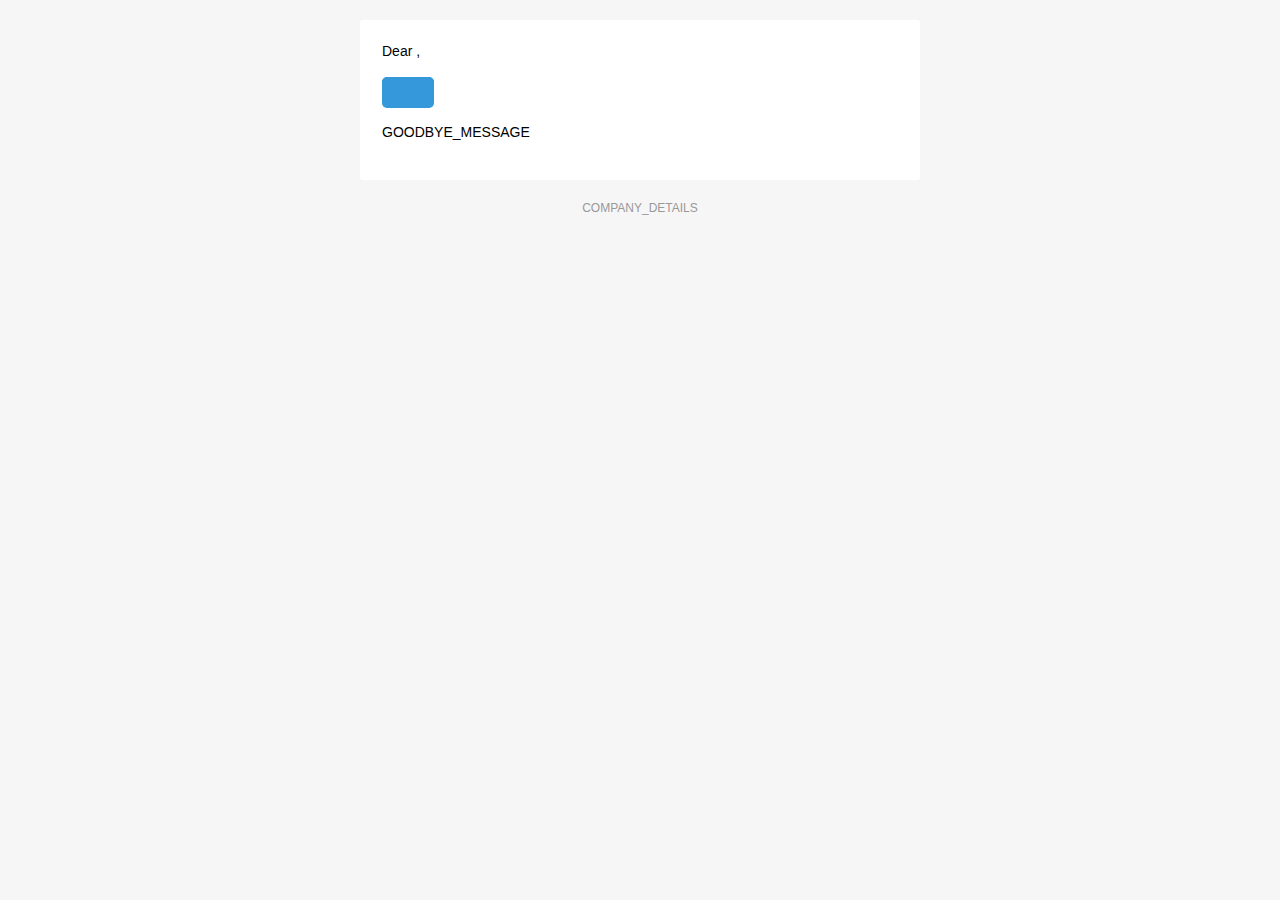
==== src/main/resources/templates/mail/created-trello-card-mail.html @ ec01fbcb "Master" ====
<!doctype html>
<html xmlns="http://www.w3.org/1999/xhtml" xmlns:th="http://www.thymeleaf.org">
<head>
    <meta name="viewport" content="width=device-width">
    <meta http-equiv="Content-Type" content="text/html; charset=UTF-8">
    <title>Trello Card</title>
    <style>

        @media only screen and (max-width: 620px) {
            table[class=body] h1 {
                font-size: 28px !important;
                margin-bottom: 10px !important;
            }
            table[class=body] p,
            table[class=body] ul,
            table[class=body] ol,
            table[class=body] td,
            table[class=body] span,
            table[class=body] a {
                font-size: 16px !important;
            }
            table[class=body] .wrapper,
            table[class=body] .article {
                padding: 10px !important;
            }
            table[class=body] .content {
                padding: 0 !important;
            }
            table[class=body] .container {
                padding: 0 !important;
                width: 100% !important;
            }
            table[class=body] .main {
                border-left-width: 0 !important;
                border-radius: 0 !important;
                border-right-width: 0 !important;
            }
            table[class=body] .btn table {
                width: 100% !important;
            }
            table[class=body] .btn a {
                width: 100% !important;
            }
            table[class=body] .img-responsive {
                height: auto !important;
                max-width: 100% !important;
                width: auto !important;
            }
        }

        @media all {
            .ExternalClass {
                width: 100%;
            }
            .ExternalClass,
            .ExternalClass p,
            .ExternalClass span,
            .ExternalClass font,
            .ExternalClass td,
            .ExternalClass div {
                line-height: 100%;
            }
            .apple-link a {
                color: inherit !important;
                font-family: inherit !important;
                font-size: inherit !important;
                font-weight: inherit !important;
                line-height: inherit !important;
                text-decoration: none !important;
            }
            .btn-primary table td:hover {
                background-color: #34495e !important;
            }
            .btn-primary a:hover {
                background-color: #34495e !important;
                border-color: #34495e !important;
            }
        }
    </style>
</head>
<body class="" style="background-color: #f6f6f6; font-family: sans-serif; -webkit-font-smoothing: antialiased; font-size: 14px; line-height: 1.4; margin: 0; padding: 0; -ms-text-size-adjust: 100%; -webkit-text-size-adjust: 100%;">
<table border="0" cellpadding="0" cellspacing="0" class="body" style="border-collapse: separate; mso-table-lspace: 0pt; mso-table-rspace: 0pt; width: 100%; background-color: #f6f6f6;">
    <tr>
        <td style="font-family: sans-serif; font-size: 14px; vertical-align: top;"> </td>
        <td class="container" style="font-family: sans-serif; font-size: 14px; vertical-align: top; display: block; Margin: 0 auto; max-width: 580px; padding: 10px; width: 580px;">
            <div class="content" style="box-sizing: border-box; display: block; Margin: 0 auto; max-width: 580px; padding: 10px;">

                <!-- START CENTERED WHITE CONTAINER -->
                <span class="preheader" style="color: transparent; display: none; height: 0; max-height: 0; max-width: 0; opacity: 0; overflow: hidden; mso-hide: all; visibility: hidden; width: 0;">PREVIEW_MESSAGE</span>
                <table class="main" style="border-collapse: separate; mso-table-lspace: 0pt; mso-table-rspace: 0pt; width: 100%; background: #ffffff; border-radius: 3px;">

                    <!-- START MAIN CONTENT AREA -->
                    <tr>
                        <td class="wrapper" style="font-family: sans-serif; font-size: 14px; vertical-align: top; box-sizing: border-box; padding: 20px;">
                            <table border="0" cellpadding="0" cellspacing="0" style="border-collapse: separate; mso-table-lspace: 0pt; mso-table-rspace: 0pt; width: 100%;">
                                <tr>
                                    <td style="font-family: sans-serif; font-size: 14px; vertical-align: top;">
                                        <p style="font-family: sans-serif; font-size: 14px; font-weight: normal; margin: 0; Margin-bottom: 15px;"> Dear <span th:text="${admin_name}"></span>,</p>
                                        <p style="font-family: sans-serif; font-size: 14px; font-weight: normal; margin: 0; Margin-bottom: 15px;" th:text=“${message}“></p>
                                        <table border="0" cellpadding="0" cellspacing="0" class="btn btn-primary" style="border-collapse: separate; mso-table-lspace: 0pt; mso-table-rspace: 0pt; width: 100%; box-sizing: border-box;">
                                            <tbody>
                                            <tr>
                                                <td align="left" style="font-family: sans-serif; font-size: 14px; vertical-align: top; padding-bottom: 15px;">
                                                    <table border="0" cellpadding="0" cellspacing="0" style="border-collapse: separate; mso-table-lspace: 0pt; mso-table-rspace: 0pt; width: auto;">
                                                        <tbody>
                                                        <tr>
                                                            <td style="font-family: sans-serif; font-size: 14px; vertical-align: top; background-color: #3498db; border-radius: 5px; text-align: center;"> <a th:href="${tasks_url}" th:text="${button}" target="_blank" style="display: inline-block; color: #ffffff; background-color: #3498db; border: solid 1px #3498db; border-radius: 5px; box-sizing: border-box; cursor: pointer; text-decoration: none; font-size: 14px; font-weight: bold; margin: 0; padding: 12px 25px; text-transform: capitalize; border-color: #3498db;"></a> </td>
                                                        </tr>
                                                        </tbody>
                                                    </table>
                                                </td>
                                            </tr>
                                            </tbody>
                                        </table>
                                        <p style="font-family: sans-serif; font-size: 14px; font-weight: normal; margin: 0; Margin-bottom: 15px;">GOODBYE_MESSAGE</p>
                                    </td>
                                </tr>
                            </table>
                        </td>
                    </tr>

                    <!-- END MAIN CONTENT AREA -->
                </table>

                <!-- START FOOTER -->
                <div class="footer" style="clear: both; Margin-top: 10px; text-align: center; width: 100%;">
                    <table border="0" cellpadding="0" cellspacing="0" style="border-collapse: separate; mso-table-lspace: 0pt; mso-table-rspace: 0pt; width: 100%;">
                        <tr>
                            <td class="content-block" style="font-family: sans-serif; vertical-align: top; padding-bottom: 10px; padding-top: 10px; font-size: 12px; color: #999999; text-align: center;">
                                <span class="apple-link" style="color: #999999; font-size: 12px; text-align: center;">COMPANY_DETAILS</span>
                            </td>
                        </tr>
                    </table>
                </div>
                <!-- END FOOTER -->

                <!-- END CENTERED WHITE CONTAINER -->
            </div>
        </td>
        <td style="font-family: sans-serif; font-size: 14px; vertical-align: top;"> </td>
    </tr>
</table>
</body>
</html>
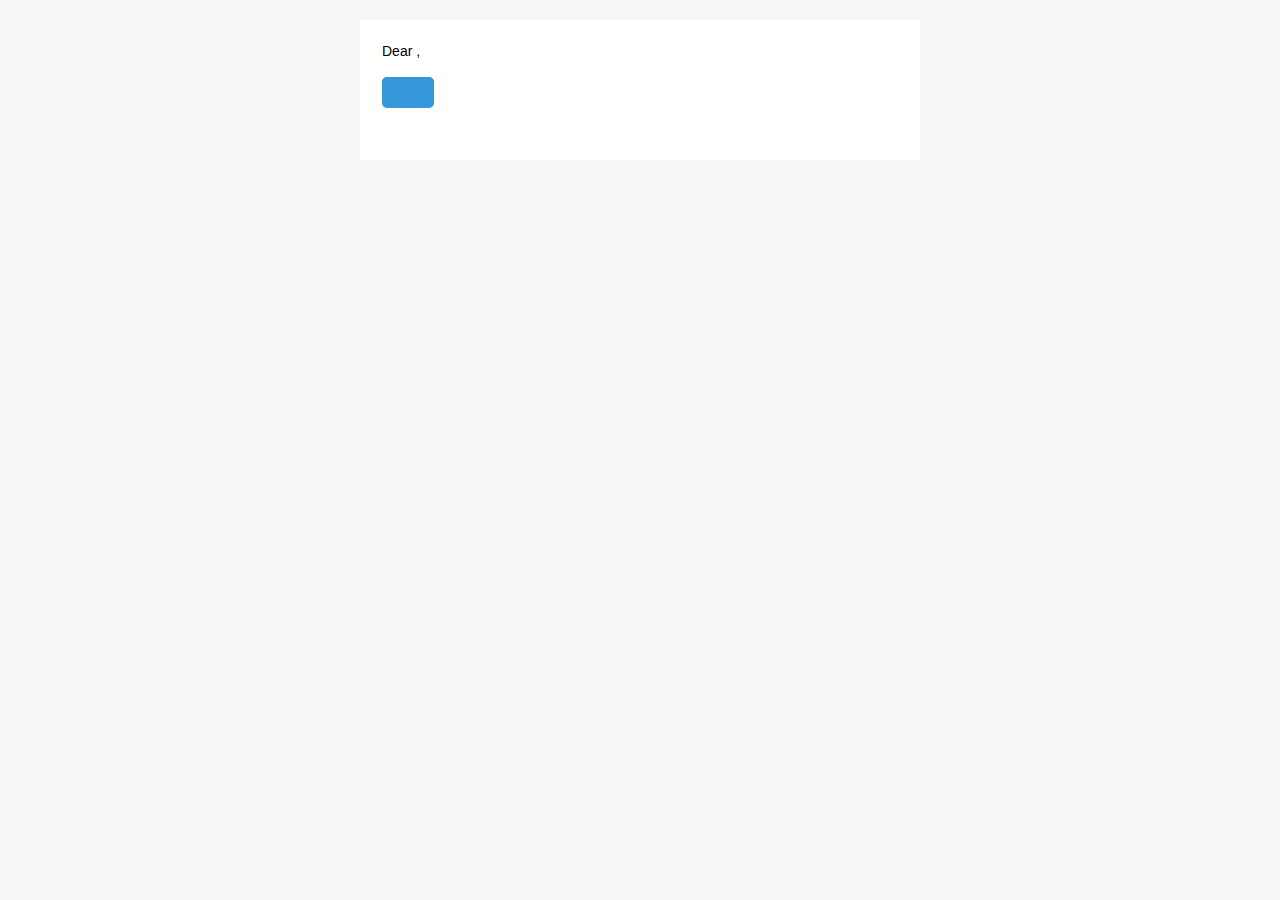
==== commit 14d14da8: "24.2" ====
--- a/src/main/resources/templates/mail/created-trello-card-mail.html
+++ b/src/main/resources/templates/mail/created-trello-card-mail.html
@@ -86,7 +86,7 @@
             <div class="content" style="box-sizing: border-box; display: block; Margin: 0 auto; max-width: 580px; padding: 10px;">
 
                 <!-- START CENTERED WHITE CONTAINER -->
-                <span class="preheader" style="color: transparent; display: none; height: 0; max-height: 0; max-width: 0; opacity: 0; overflow: hidden; mso-hide: all; visibility: hidden; width: 0;">PREVIEW_MESSAGE</span>
+                <span class="preheader" style="color: transparent; display: none; height: 0; max-height: 0; max-width: 0; opacity: 0; overflow: hidden; mso-hide: all; visibility: hidden; width: 0;" th:text="${preview}"></span>
                 <table class="main" style="border-collapse: separate; mso-table-lspace: 0pt; mso-table-rspace: 0pt; width: 100%; background: #ffffff; border-radius: 3px;">
 
                     <!-- START MAIN CONTENT AREA -->
@@ -112,7 +112,7 @@
                                             </tr>
                                             </tbody>
                                         </table>
-                                        <p style="font-family: sans-serif; font-size: 14px; font-weight: normal; margin: 0; Margin-bottom: 15px;">GOODBYE_MESSAGE</p>
+                                        <p style="font-family: sans-serif; font-size: 14px; font-weight: normal; margin: 0; Margin-bottom: 15px;" th:text="${goodbye}" ></p>
                                     </td>
                                 </tr>
                             </table>
@@ -127,7 +127,7 @@
                     <table border="0" cellpadding="0" cellspacing="0" style="border-collapse: separate; mso-table-lspace: 0pt; mso-table-rspace: 0pt; width: 100%;">
                         <tr>
                             <td class="content-block" style="font-family: sans-serif; vertical-align: top; padding-bottom: 10px; padding-top: 10px; font-size: 12px; color: #999999; text-align: center;">
-                                <span class="apple-link" style="color: #999999; font-size: 12px; text-align: center;">COMPANY_DETAILS</span>
+                                <span class="apple-link" style="color: #999999; font-size: 12px; text-align: center;" th:text="${company_name}"></span>
                             </td>
                         </tr>
                     </table>
